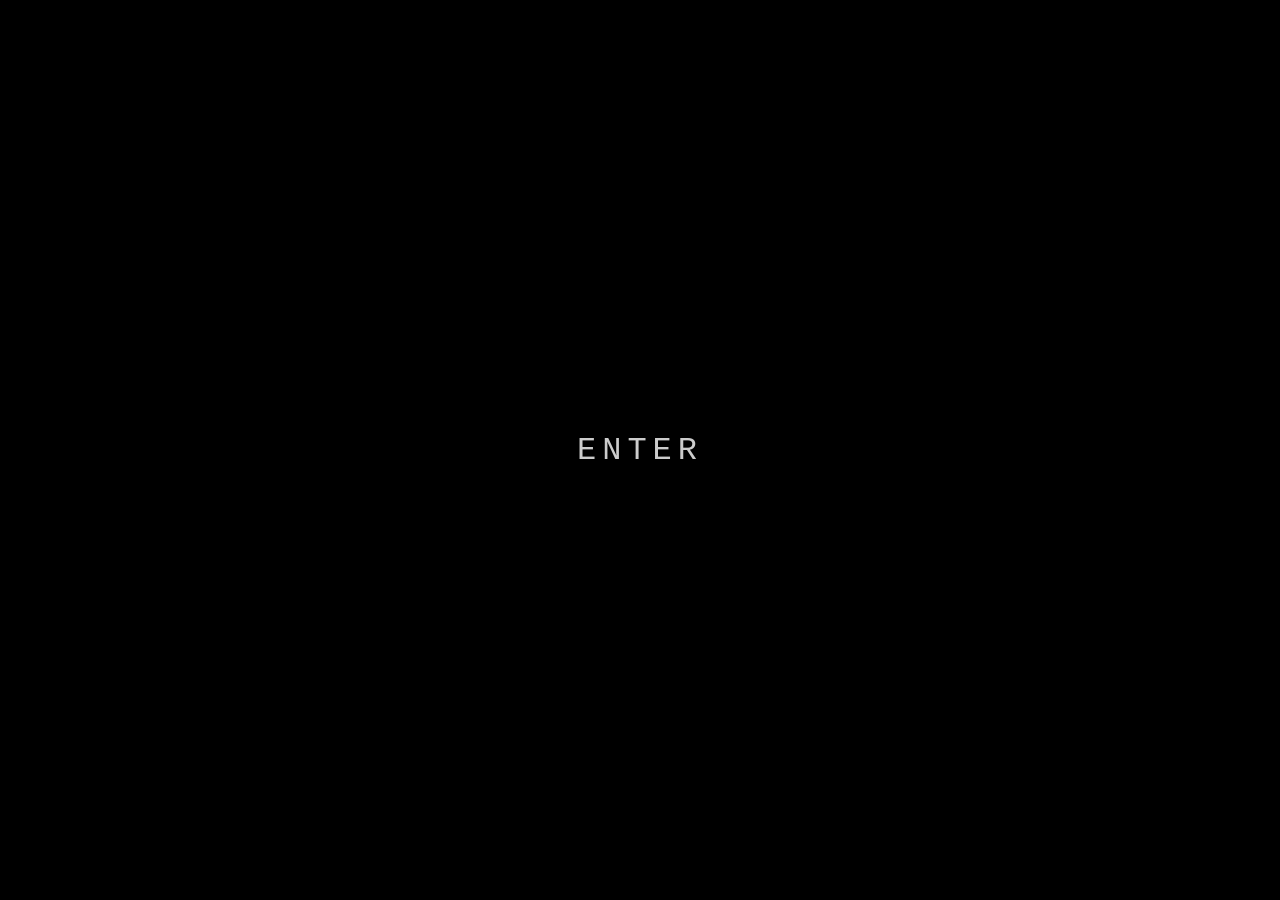
==== index.html @ c24f1538 "Add files via upload" ====
<!DOCTYPE html>
<html lang="en">
<head>
  <meta charset="UTF-8">
  <meta name="viewport" content="width=device-width, initial-scale=1.0">
  <title>...</title>
  <link rel="stylesheet" href="style.css">
</head>
<body>
  <!-- Enter screen -->
  <div id="enter-screen">
    <p>enter</p>
  </div>

  <!-- Dark overlay -->
  <div class="overlay"></div>

  <!-- Main content -->
  <div class="content">
    <h1 class="title">i'm so guilty</h1>
    <p class="subtitle">when will death come</p>
  </div>

  <!-- Hanging Doll -->
  <div class="glitch hidden-content">
    <div class="doll-wrapper">
      <img src="https://files.catbox.moe/1q1bgh.png" alt="Hanging Doll" class="doll">
    </div>
  </div>

  <audio id="bg-audio" src="https://files.catbox.moe/8ab7qh.mp3" loop></audio>

  <script>
    document.addEventListener("DOMContentLoaded", () => {
      const enterScreen = document.getElementById("enter-screen");
      const audio = document.getElementById("bg-audio");

      enterScreen.addEventListener("click", () => {
        audio.volume = 0.55; // Set volume to 55%
        audio.play().catch(err => console.log(err));
        enterScreen.style.opacity = "0";
        setTimeout(() => enterScreen.remove(), 500);
      });
    });
  </script>
</body>
</html>
---- style.css ----
/* Reset & Base */
* {
  margin: 0;
  padding: 0;
  box-sizing: border-box;
}

html, body {
  height: 100%;
  background: #0a0a0a;
  color: #b3b3b3;
  font-family: 'Courier New', Courier, monospace;
  overflow: hidden;
}

/* Smooth dark gradient with vignette */
body {
  background: linear-gradient(180deg, #050505 0%, #0a0a0a 50%, #000000 100%);
  position: relative;
}

.overlay {
  position: fixed;
  top: 0; left: 0;
  width: 100%; height: 100%;
  background: rgba(0, 0, 0, 0.6);
  z-index: 2;
}

body::after {
  content: "";
  position: fixed;
  top: 0; left: 0;
  width: 100%; height: 100%;
  background: radial-gradient(circle, rgba(0,0,0,0) 65%, rgba(0,0,0,0.85) 100%);
  pointer-events: none;
  z-index: 1;
}

/* Main Content */
.content {
  position: absolute;
  top: 50%;
  left: 50%;
  transform: translate(-50%, -50%);
  text-align: center;
  z-index: 10;
}

.title {
  font-size: 4rem;
  color: #e6e6e6;
  letter-spacing: 3px;
  text-transform: lowercase;
  animation: flicker 5s infinite;
}

.subtitle {
  font-size: 1.4rem;
  margin-top: 1.2rem;
  opacity: 0.7;
  color: #bbbbbb;
}

/* Flicker effect (shared with doll) */
@keyframes flicker {
  0%, 19%, 21%, 23%, 25%, 54%, 56%, 100% {
    opacity: 1;
    text-shadow: 0 0 3px #b3b3b3, 0 0 12px #ffffff;
  }
  20%, 24%, 55% {
    opacity: 0.5;
    text-shadow: none;
  }
}

.doll-wrapper {
  position: absolute;
  top: 0%;
  left: 47%;
  transform: translateX(-50%);
  width: 185px;
  animation: swing 3s ease-in-out infinite, flicker 5s infinite; /* keep flicker */
  transform-origin: top center;
  filter: grayscale(100%) contrast(150%) brightness(50%); /* darker, more sad gray */
  z-index: 5;
}

.doll {
  width: 100%;
  display: block;
}


@keyframes swing {
  0% { transform: translateX(-50%) rotate(5deg); }
  50% { transform: translateX(-50%) rotate(-5deg); }
  100% { transform: translateX(-50%) rotate(5deg); }
}

/* Enter screen styling */
#enter-screen {
  position: fixed;
  top: 0; left: 0;
  width: 100%; height: 100%;
  background: black;
  display: flex;
  justify-content: center;
  align-items: center;
  z-index: 999;
  cursor: pointer;
}

#enter-screen p {
  color: white;
  font-size: 2rem;
  letter-spacing: 6px;
  text-transform: uppercase;
  opacity: 0.8;
  transition: opacity 0.3s;
}

#enter-screen:hover p {
  opacity: 1;
}
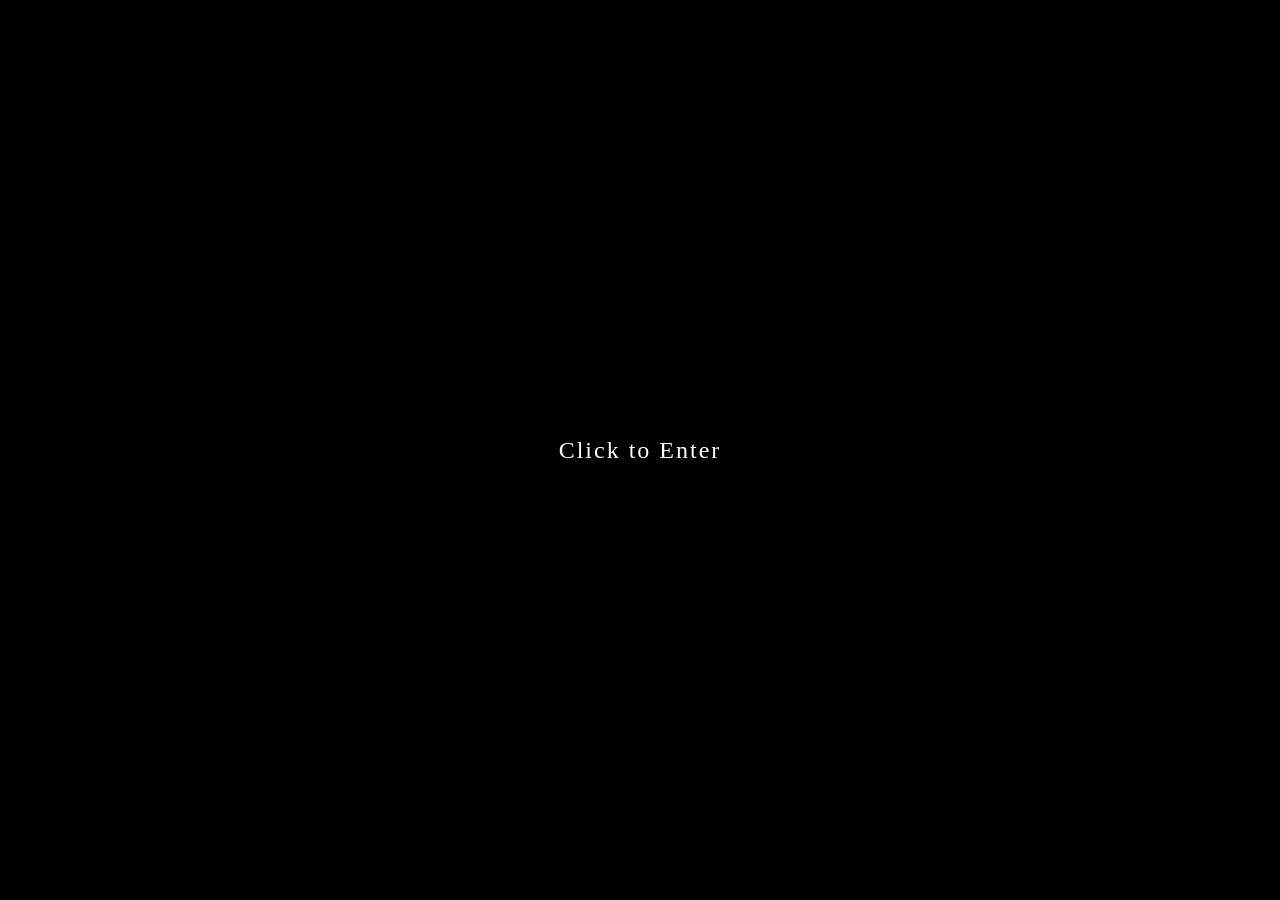
==== commit 316f9358: "Add files via upload" ====
--- a/index.html
+++ b/index.html
@@ -1,47 +1,64 @@
 <!DOCTYPE html>
 <html lang="en">
 <head>
+  <title>lost</title>
   <meta charset="UTF-8">
   <meta name="viewport" content="width=device-width, initial-scale=1.0">
-  <title>...</title>
-  <link rel="stylesheet" href="style.css">
+  <!-- Boxicons -->
+  <link href='https://unpkg.com/boxicons@2.1.4/css/boxicons.min.css' rel='stylesheet'>
+  <!-- External CSS -->
+  <link rel="stylesheet" href="x.css">
 </head>
+
 <body>
-  <!-- Enter screen -->
-  <div id="enter-screen">
-    <p>enter</p>
+  <div id="enter-overlay">
+    <div id="enter-text">Click to Enter</div>
   </div>
 
-  <!-- Dark overlay -->
-  <div class="overlay"></div>
+  <!-- Music -->
+  <audio loop id="background-audio" style="display: none;" crossorigin="anonymous">
+    <source src="x.mp3" type="audio/mpeg">
+  </audio>
 
-  <!-- Main content -->
-  <div class="content">
-    <h1 class="title">i'm so guilty</h1>
-    <p class="subtitle">when will death come</p>
-  </div>
+  <div class="blurred-background-div" data-tilt>
+    <!-- Avatar -->
+    <div class="avatar-wrapper">
+      <div class="avatar-circle">
+        <img src="https://files.catbox.moe/e5mzyz.jpg" alt="User avatar">
+        <img src="x.png" class="avatar-decor" alt="Avatar decoration">
+      </div>
+    </div>
 
-  <!-- Hanging Doll -->
-  <div class="glitch hidden-content">
-    <div class="doll-wrapper">
-      <img src="https://files.catbox.moe/1q1bgh.png" alt="Hanging Doll" class="doll">
+    <!-- Username -->
+    <h1 class="username-glow">guilty</h1>
+
+    <!-- Badges -->
+    <div class="user-badges-container-parent">
+      <div class="user-badge"><i class='bx bxs-star'></i></div>
+      <div class="user-badge"><i class='bx bxl-sketch'></i></div>
+      <div class="user-badge"><i class='bx bxs-party'></i></div>
+      <div class="user-badge"><i class='bx bxs-rocket'></i></div>
+      <div class="user-badge"><i class='bx bxs-shield'></i></div>
+      <div class="user-badge"><i class='bx bxs-lightbulb'></i></div>
+    </div>
+
+    <!-- Typed Description -->
+    <p id="typed-description"></p>
+
+    <!-- Social Links -->
+    <div class="social-links">
+      <a href="https://discord.com/users/1050643297527418910" target="_blank"><i class='bx bxl-discord'></i></a>
+      <a href="https://t.me/lostmyguns" target="_blank"><i class='bx bxl-telegram'></i></a>
+      <a href="https://www.youtube.com/@leftwithoutasound" target="_blank"><i class='bx bxl-youtube'></i></a>
+      <a href="https://www.tiktok.com/@leftwithoutaword" target="_blank"><i class='bx bxl-tiktok'></i></a>
+      <a href="https://github.com/gxiltyy" target="_blank"><i class='bx bxl-github'></i></a>
     </div>
   </div>
 
-  <audio id="bg-audio" src="https://files.catbox.moe/8ab7qh.mp3" loop></audio>
-
-  <script>
-    document.addEventListener("DOMContentLoaded", () => {
-      const enterScreen = document.getElementById("enter-screen");
-      const audio = document.getElementById("bg-audio");
-
-      enterScreen.addEventListener("click", () => {
-        audio.volume = 0.55; // Set volume to 55%
-        audio.play().catch(err => console.log(err));
-        enterScreen.style.opacity = "0";
-        setTimeout(() => enterScreen.remove(), 500);
-      });
-    });
-  </script>
+  <!-- External JS -->
+  <script src="https://cdnjs.cloudflare.com/ajax/libs/jquery/3.6.0/jquery.min.js"></script>
+  <script src="https://cdnjs.cloudflare.com/ajax/libs/tilt.js/1.2.1/tilt.jquery.min.js"></script>
+  <script src="https://cdn.jsdelivr.net/npm/typed.js@2.0.11"></script>
+  <script src="x.js"></script>
 </body>
 </html>
--- a/x.css
+++ b/x.css
@@ -0,0 +1,164 @@
+body {
+  margin: 0;
+  width: 100vw;
+  height: 100vh;
+  background-color: #000;
+  display: flex;
+  justify-content: center;
+  align-items: center;
+  overflow: hidden;
+  font-family: 'Times New Roman';
+  user-select: none;
+  cursor: default;
+}
+
+#enter-overlay {
+  position: fixed;
+  top: 0;
+  left: 0;
+  width: 100%;
+  height: 100%;
+  background: rgba(0,0,0,1);
+  display: flex;
+  justify-content: center;
+  align-items: center;
+  z-index: 9998;
+  cursor: pointer;
+  transition: opacity 0.6s ease;
+}
+
+#enter-overlay.fade-out {
+  opacity: 0;
+}
+
+#enter-text {
+  color: #fff;
+  font-size: 1.5rem;
+  letter-spacing: 2px;
+}
+
+.blurred-background-div {
+  height: auto;
+  color: #fff;
+  background-color: #000;
+  border-radius: 25px;
+  border: 1px solid #fff;
+  display: flex;
+  flex-direction: column;
+  justify-content: center;
+  align-items: center;
+  z-index: 2;
+  padding: 25px;
+  width: 400px;
+  max-width: 90%;
+  transition: transform 0.3s ease, box-shadow 0.3s ease;
+  pointer-events: auto;
+  will-change: transform;
+}
+
+.blurred-background-div:hover {
+  transform: scale(1.03);
+  box-shadow: 0 10px 25px rgba(255,255,255,0.1);
+}
+
+.avatar-wrapper {
+  position: relative;
+  width: 150px;
+  height: 120px;
+  margin-bottom: 5px;
+  display: flex;
+  justify-content: center;
+  align-items: center;
+}
+
+.avatar-circle {
+  position: relative;
+  width: 120px;
+  height: 120px;
+  border-radius: 50%;
+  overflow: visible; /* allow decoration outside avatar bounds */
+}
+
+/* Decoration on top of avatar */
+.avatar-decor {
+  position: absolute;
+  top: -10px;
+  left: -10px;
+  width: 140px;
+  height: 140px;
+  pointer-events: none;
+  z-index: 3; /* above avatar */
+}
+
+.avatar-circle img:first-child {
+  position: relative;
+  width: 100%;
+  height: 100%;
+  object-fit: cover;
+  z-index: 2; /* avatar below decoration */
+  border-radius: 50%;
+}
+
+.username-glow {
+  text-shadow: 0 0 18px #ffffff;
+  font-size: 2rem;
+  font-weight: 800;
+  cursor: pointer;
+  text-align: center;
+}
+
+.user-badges-container-parent {
+  background-color: rgba(0,0,0,1);
+  border: 1px solid rgba(255,255,255,0.3);
+  border-radius: 50px;
+  padding: 2px 5px;
+  flex-wrap: wrap;
+  display: flex;
+  justify-content: center;
+  margin-top: 3px;
+}
+
+.user-badge i {
+  font-size: 23px;
+}
+
+#typed-description {
+  text-align: center;
+  margin-top: 10px;
+  font-size: 17px;
+  min-height: 30px;
+  white-space: pre-wrap;
+}
+
+.social-links {
+  display: grid;
+  grid-template-columns: repeat(auto-fit, minmax(50px, 1fr));
+  width: 100%;
+  margin-top: 15px;
+  gap: 10px;
+}
+
+.social-links a {
+  color: #fff;
+  display: flex;
+  justify-content: center;
+  align-items: center;
+  border-radius: 15px;
+  background-color: transparent;
+  padding: 10px 0;
+  transition: transform 0.25s ease, text-shadow 0.25s ease;
+  text-decoration: none;
+  cursor: pointer;
+  will-change: transform;
+  position: relative;
+}
+
+.social-links a i {
+  font-size: 30px;
+  pointer-events: none;
+}
+
+.social-links a:hover {
+  transform: scale(1.1);
+  text-shadow: 0 0 8px rgba(255,255,255,0.7);
+}
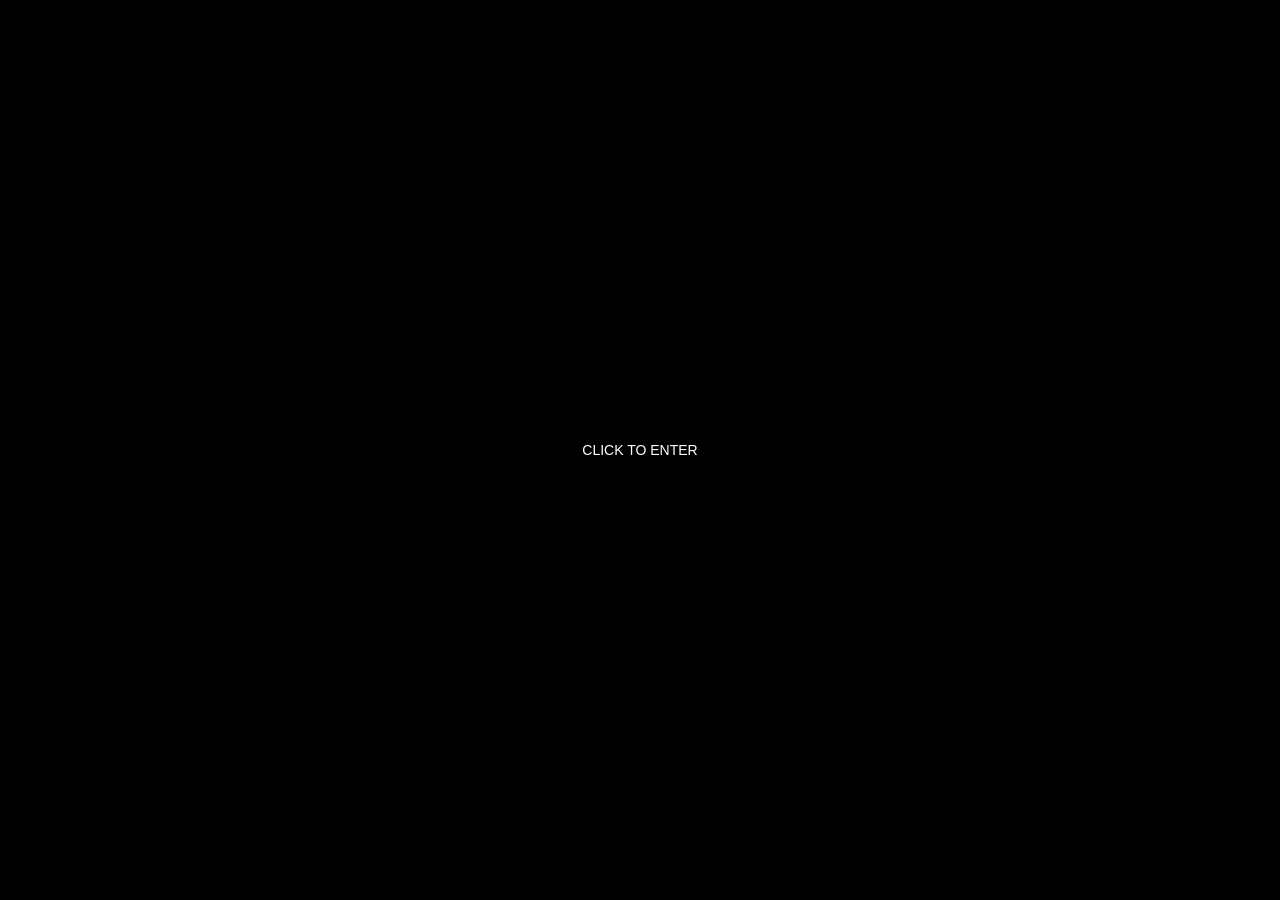
==== commit 209c9ebd: "Update index.html" ====
--- a/index.html
+++ b/index.html
@@ -1,64 +1,153 @@
 <!DOCTYPE html>
 <html lang="en">
 <head>
-  <title>lost</title>
   <meta charset="UTF-8">
   <meta name="viewport" content="width=device-width, initial-scale=1.0">
-  <!-- Boxicons -->
-  <link href='https://unpkg.com/boxicons@2.1.4/css/boxicons.min.css' rel='stylesheet'>
-  <!-- External CSS -->
-  <link rel="stylesheet" href="x.css">
+  <title>Swinging Doll with Glitch Effect</title>
+  <script src="https://cdn.jsdelivr.net/npm/particles.js@2.0.0/particles.min.js"></script>
+  <script>
+    // Title Switching with Loop
+    const titles = ["guilty", "<3", "wtf", ":3", "lost", "gone", "left"];
+    let titleIndex = 0;
+
+    setInterval(() => {
+        document.title = titles[titleIndex];
+        titleIndex = (titleIndex + 1) % titles.length;
+    }, 100);
+  </script>
+  <style>
+    body, html {
+      margin: 0;
+      padding: 0;
+      height: 100%;
+      overflow: hidden;
+      background-color: #000;
+    }
+
+    .hidden-content {
+      display: none;
+    }
+
+    .doll {
+      position: absolute;
+      top: -3%;
+      left: 50%;
+      transform: translateX(-50%);
+      width: 225px;
+      animation: swing 3s ease-in-out infinite;
+      transform-origin: top center;
+      filter: grayscale(100%) contrast(120%) brightness(80%);
+    }
+
+    @keyframes swing {
+      0% { transform: translateX(-50%) rotate(5deg); }
+      50% { transform: translateX(-50%) rotate(-5deg); }
+      100% { transform: translateX(-50%) rotate(5deg); }
+    }
+
+    /* Styling for the "Click to Enter" Button with glitch effect */
+    #enterButton {
+      position: absolute;
+      top: 50%;
+      left: 50%;
+      transform: translate(-50%, -50%);
+      padding: 20px 40px;
+      background-color: #000; /* Black background */
+      color: #ffffff; /* White text */
+      border: 2px solid #000000;
+      font-size: 14px;
+      font-family: Arial, sans-serif;
+      cursor: pointer;
+      text-align: center;
+      box-sizing: border-box;
+      text-transform: uppercase;
+      outline: none;
+      position: relative;
+    }
+
+    #enterButton:hover {
+      background-color: #000000;
+    }
+  </style>
 </head>
+<body>
+  <!-- Content that will be hidden initially -->
+  <div class="glitch hidden-content">
+    <img src="https://files.catbox.moe/t3g2ot.png" alt="Hanging Doll" class="doll">
+  </div>
+  <div id="particles-js" class="hidden-content"></div>
 
-<body>
-  <div id="enter-overlay">
-    <div id="enter-text">Click to Enter</div>
-  </div>
-
-  <!-- Music -->
-  <audio loop id="background-audio" style="display: none;" crossorigin="anonymous">
-    <source src="x.mp3" type="audio/mpeg">
+  <!-- Background Music -->
+  <audio id="backgroundMusic" loop>
+    <source src="https://files.catbox.moe/76gay5.mp3" type="audio/mp3">
+    Your browser does not support the audio element.
   </audio>
 
-  <div class="blurred-background-div" data-tilt>
-    <!-- Avatar -->
-    <div class="avatar-wrapper">
-      <div class="avatar-circle">
-        <img src="https://files.catbox.moe/e5mzyz.jpg" alt="User avatar">
-        <img src="x.png" class="avatar-decor" alt="Avatar decoration">
-      </div>
-    </div>
+  <!-- Click to Enter Button with Glitch Effect -->
+  <button id="enterButton" class="glitch">Click to Enter</button>
 
-    <!-- Username -->
-    <h1 class="username-glow">guilty</h1>
+  <script>
+    const enterButton = document.getElementById('enterButton');
+    const backgroundMusic = document.getElementById('backgroundMusic');
+    const glitchContent = document.querySelector('.glitch');
+    const particlesContent = document.getElementById('particles-js');
 
-    <!-- Badges -->
-    <div class="user-badges-container-parent">
-      <div class="user-badge"><i class='bx bxs-star'></i></div>
-      <div class="user-badge"><i class='bx bxl-sketch'></i></div>
-      <div class="user-badge"><i class='bx bxs-party'></i></div>
-      <div class="user-badge"><i class='bx bxs-rocket'></i></div>
-      <div class="user-badge"><i class='bx bxs-shield'></i></div>
-      <div class="user-badge"><i class='bx bxs-lightbulb'></i></div>
-    </div>
+    // Set background music volume
+    backgroundMusic.volume = 0.25;
 
-    <!-- Typed Description -->
-    <p id="typed-description"></p>
+    enterButton.addEventListener('click', () => {
+      backgroundMusic.play();
+      enterButton.style.display = 'none';
+      glitchContent.classList.remove('hidden-content');
+      particlesContent.classList.remove('hidden-content');
+    });
 
-    <!-- Social Links -->
-    <div class="social-links">
-      <a href="https://discord.com/users/1050643297527418910" target="_blank"><i class='bx bxl-discord'></i></a>
-      <a href="https://t.me/lostmyguns" target="_blank"><i class='bx bxl-telegram'></i></a>
-      <a href="https://www.youtube.com/@leftwithoutasound" target="_blank"><i class='bx bxl-youtube'></i></a>
-      <a href="https://www.tiktok.com/@leftwithoutaword" target="_blank"><i class='bx bxl-tiktok'></i></a>
-      <a href="https://github.com/gxiltyy" target="_blank"><i class='bx bxl-github'></i></a>
-    </div>
-  </div>
+    // Canvas setup for falling particles
+    const canvas = document.getElementById('fallingParticles');
+    const ctx = canvas.getContext('2d');
+    canvas.width = window.innerWidth;
+    canvas.height = window.innerHeight;
 
-  <!-- External JS -->
-  <script src="https://cdnjs.cloudflare.com/ajax/libs/jquery/3.6.0/jquery.min.js"></script>
-  <script src="https://cdnjs.cloudflare.com/ajax/libs/tilt.js/1.2.1/tilt.jquery.min.js"></script>
-  <script src="https://cdn.jsdelivr.net/npm/typed.js@2.0.11"></script>
-  <script src="x.js"></script>
+    class Particle {
+        constructor() {
+            this.x = Math.random() * canvas.width;
+            this.y = Math.random() * -canvas.height;
+            this.velocityY = Math.random() * 1 + 1;
+            this.size = 8;
+            this.character = '⬩';
+            this.color = 'white';
+        }
+
+        update() {
+            this.y += this.velocityY;
+            if (this.y > canvas.height) {
+                this.y = -this.size;
+                this.x = Math.random() * canvas.width;
+            }
+        }
+
+        draw() {
+            ctx.font = `${this.size}px Arial`;
+            ctx.fillStyle = this.color;
+            ctx.fillText(this.character, this.x, this.y);
+        }
+    }
+
+    const fallingParticles = [];
+    for (let i = 0; i < 25; i++) {
+        fallingParticles.push(new Particle());
+    }
+
+    function animateFallingParticles() {
+        ctx.clearRect(0, 0, canvas.width, canvas.height);
+        fallingParticles.forEach(particle => {
+            particle.update();
+            particle.draw();
+        });
+        requestAnimationFrame(animateFallingParticles);
+    }
+
+    animateFallingParticles();
+  </script>
 </body>
-</html>+</html>
